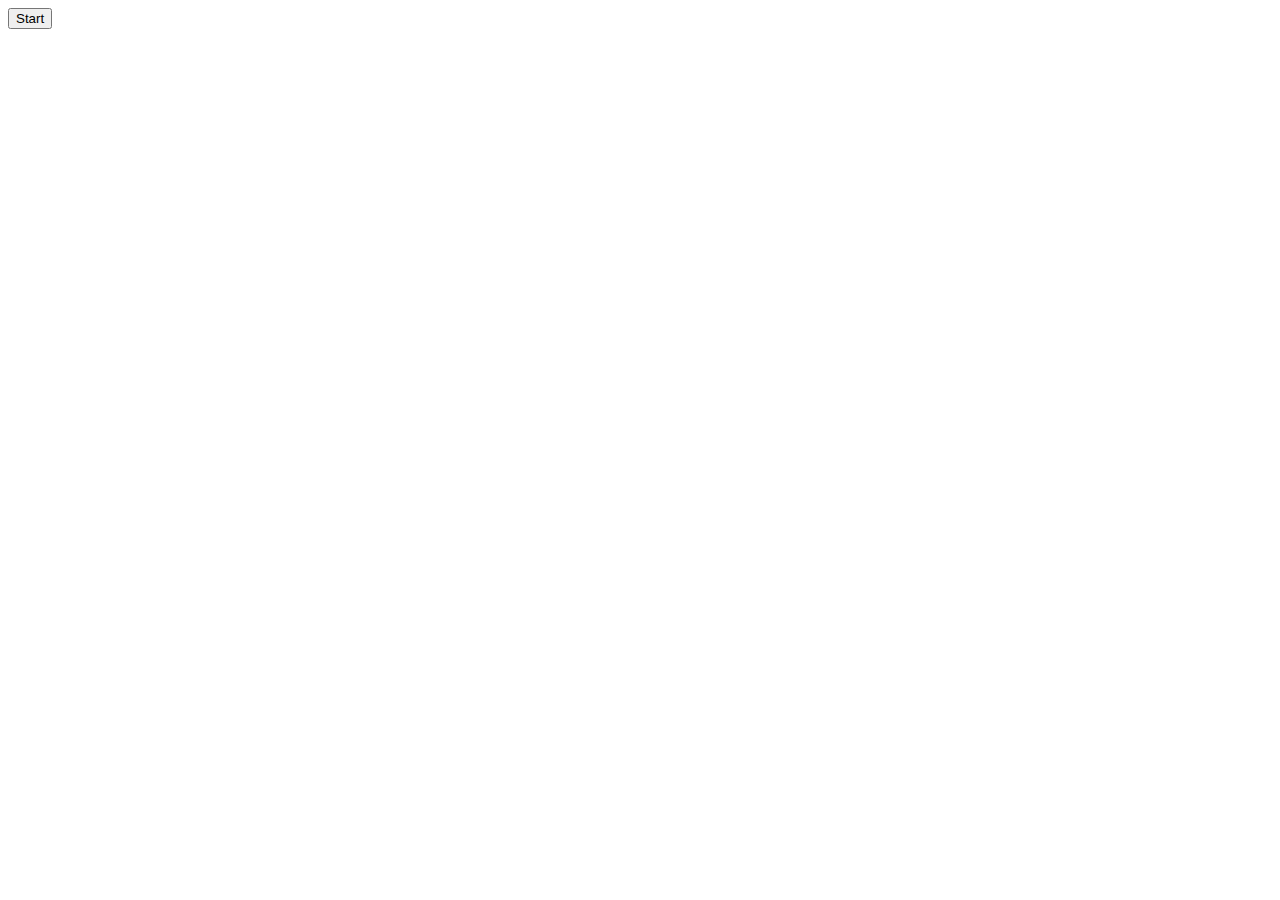
==== index.html @ 77a5cce5 "initial commit" ====
<!DOCTYPE html>
<head>
    <script src="./models.js"></script>
    <script src="./app.js"></script>
</head>

<div class="commentory-area">

</div>

<button class="button-start">Start</button>
<button class="button-next" style="display: none;">Next</button>
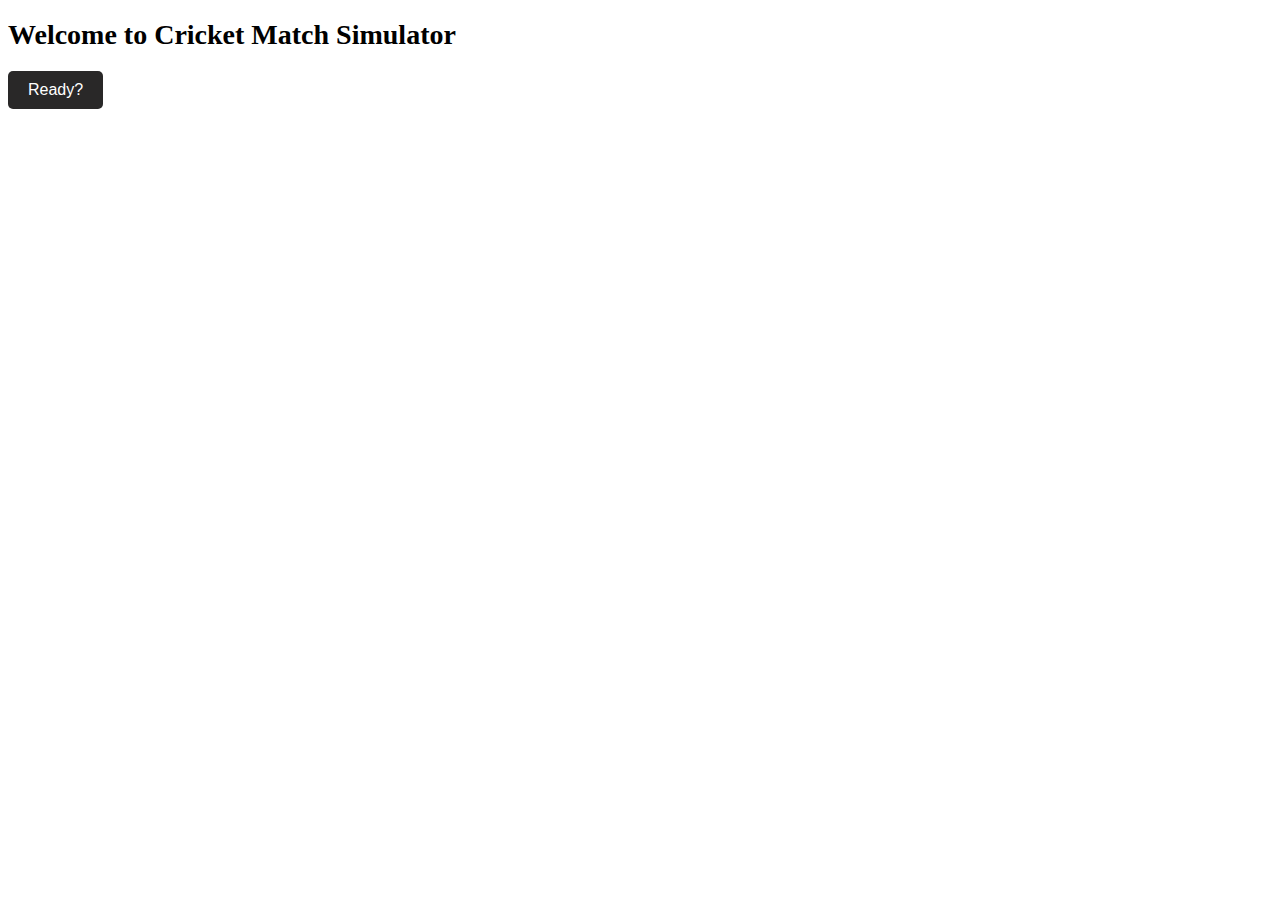
==== commit 58918129: "Add Weighted score, code optimization and restart option" ====
--- a/index.html
+++ b/index.html
@@ -1,12 +1,28 @@
 <!DOCTYPE html>
+<html>
+
 <head>
-    <script src="./models.js"></script>
+    <script src="./models/ball.js"></script>
+    <script src="./models/batsman.js"></script>
+    <script src="./models/match.js"></script>
+    <script src="./models/wicket.js"></script>
+    <script src="./models/scoreprobability.js"></script>
+    <script src="./common/constants.js"></script>
+    <script src="./common/utils.js"></script>
     <script src="./app.js"></script>
+
+    <link rel="stylesheet" href="./css/main.css" type="text/css" />
 </head>
 
-<div class="commentory-area">
+<body>
+    <h1>Welcome to Cricket Match Simulator</h1>
+    <div class="commentary-section">
+    </div>
 
-</div>
+    <div class="action-buttons">
+        <button class="action-button button-start">Ready?</button>
+        <button class="action-button button-next" style="display: none;">Next</button>
+    </div>
+</body>
 
-<button class="button-start">Start</button>
-<button class="button-next" style="display: none;">Next</button>+</html>--- a/css/main.css
+++ b/css/main.css
@@ -0,0 +1,17 @@
+body {
+    font-size: 14px;
+}
+
+.action-buttons {
+    margin-top: 20px;
+}
+
+.action-button {
+    color: white;
+    background:rgb(41, 40, 40);
+    padding: 10px 20px;
+    font-size: 16px;
+    border: 0;
+    border-radius: 5px;
+    cursor: pointer;
+}